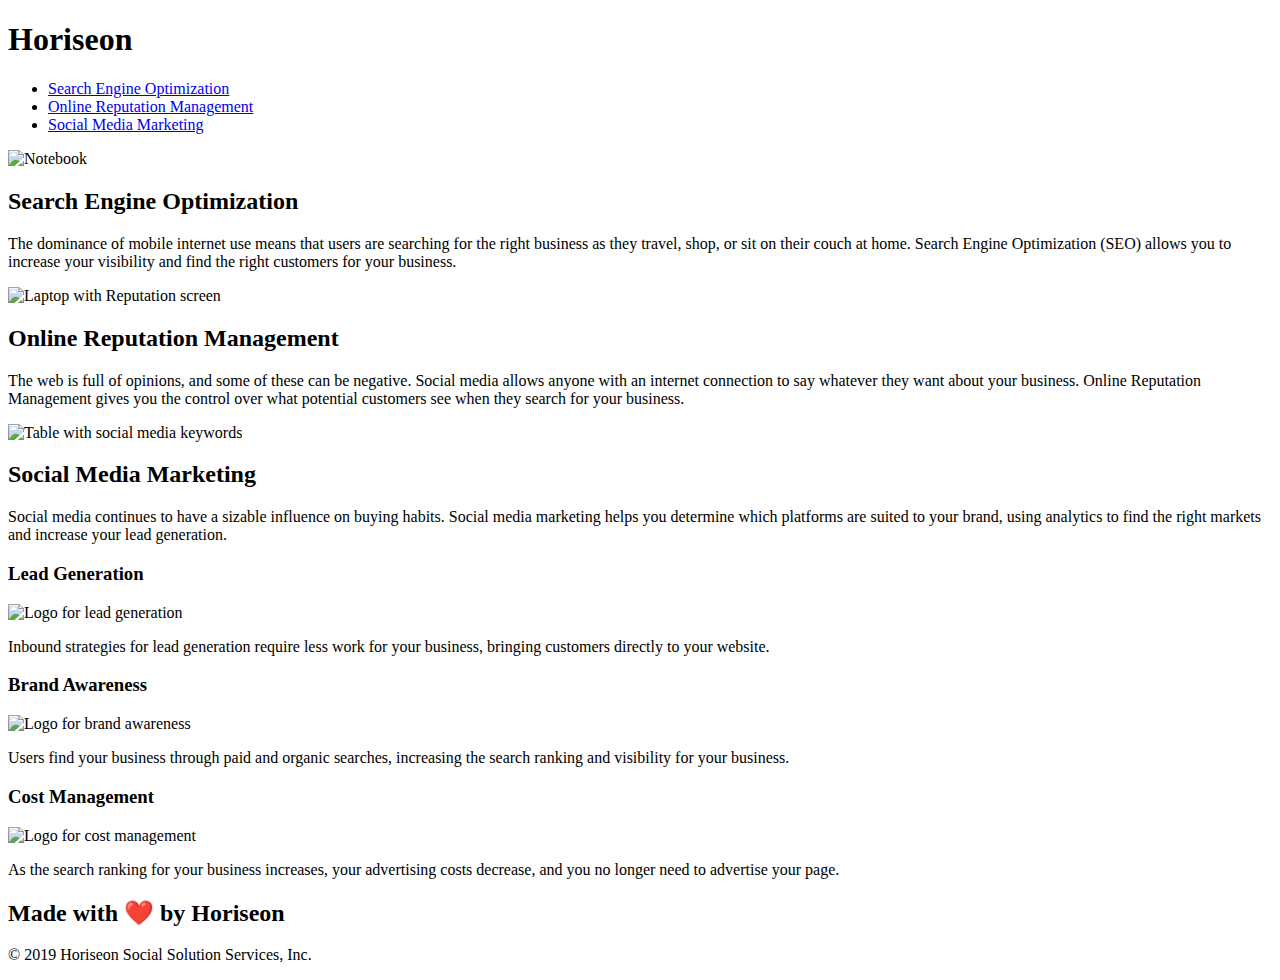
==== index.html @ b28fc50c "corrected file order" ====
<!DOCTYPE html>
<html lang="en-us">

<head>
    <title>Horiseon Website</title>
    <meta charset="UTF-8" />
    <link rel="stylesheet" type="text/css" href="assets/css/style.css">
</head>

<body>
    <header><!--changed section to header for simplicity/reflected in CSS-->
        <h1>Hori<span id="seo">seo</span>n</h1><!--changed class to id for simplicity when using CSS-->
        <nav><!--created a nav div to better update the CSS file-->
            <ul>
                <li>
                    <a href="#search-engine-optimization">Search Engine Optimization</a>
                </li>
                <li>
                    <a href="#online-reputation-management">Online Reputation Management</a>
                </li>
                <li>
                    <a href="#social-media-marketing">Social Media Marketing</a>
                </li>
            </ul>
        </nav>
    </header>

    <main><!--added a "main" div to better update the load time of the webpage/more info in CSS file-->
        <section><!--changed div to "section" and reflected in CSS for simplicity-->
            <article id="search-engine-optimization"><!--div changed to "article" for simplicty in CSS and all classes in section removed and updated to ONLY ids-->
                <img src="./assets/images/search-engine-optimization.jpg" class="float-left" alt="Notebook" />
                <h2>Search Engine Optimization</h2>
                <p>
                    The dominance of mobile internet use means that users are searching for the right business as they travel, shop, or sit on their couch at home. Search Engine Optimization (SEO) allows you to increase your visibility and find the right customers for your business.
                </p>
            </article>
            <article id="online-reputation-management"><!--see article comment above-->
                <img src="./assets/images/online-reputation-management.jpg" class="float-right" alt="Laptop with Reputation screen" />
                <h2>Online Reputation Management</h2>
                <p>
                    The web is full of opinions, and some of these can be negative. Social media allows anyone with an internet connection to say whatever they want about your business. Online Reputation Management gives you the control over what potential customers see when they search for your business.
                </p>
            </article>
            <article id="social-media-marketing"><!--see article comment above-->
                <img src="./assets/images/social-media-marketing.jpg" class="float-left" alt="Table with social media keywords" />
                <h2>Social Media Marketing</h2>
                <p>
                    Social media continues to have a sizable influence on buying habits. Social media marketing helps you determine which platforms are suited to your brand, using analytics to find the right markets and increase your lead generation.
                </p>
            </article>
        </section>
        <aside><!--updated div to read as "aside" for simplicity-->
            <div><!--removed classes for sepearate sections within this "aside" to further simplify the CSS file-->
                <h3>Lead Generation</h3>
                <img src="./assets/images/lead-generation.png" alt="Logo for lead generation" />
                <p>
                    Inbound strategies for lead generation require less work for your business, bringing customers directly to your website.
                </p>
            </div>
            <div>
                <h3>Brand Awareness</h3>
                <img src="./assets/images/brand-awareness.png" alt="Logo for brand awareness" />
                <p>
                    Users find your business through paid and organic searches, increasing the search ranking and visibility for your business.
                </p>
            </div>
            <div>
                <h3>Cost Management</h3>
                <img src="./assets/images/cost-management.png" alt="Logo for cost management" />
                <p>
                    As the search ranking for your business increases, your advertising costs decrease, and you no longer need to advertise your page.
                </p>
            </div>
        </aside>
    </main>
    
    <footer>
        <h2>Made with ❤️️ by Horiseon</h2>
        <p>
            &copy; 2019 Horiseon Social Solution Services, Inc.
        </p>
    </footer>
</body>

</html>
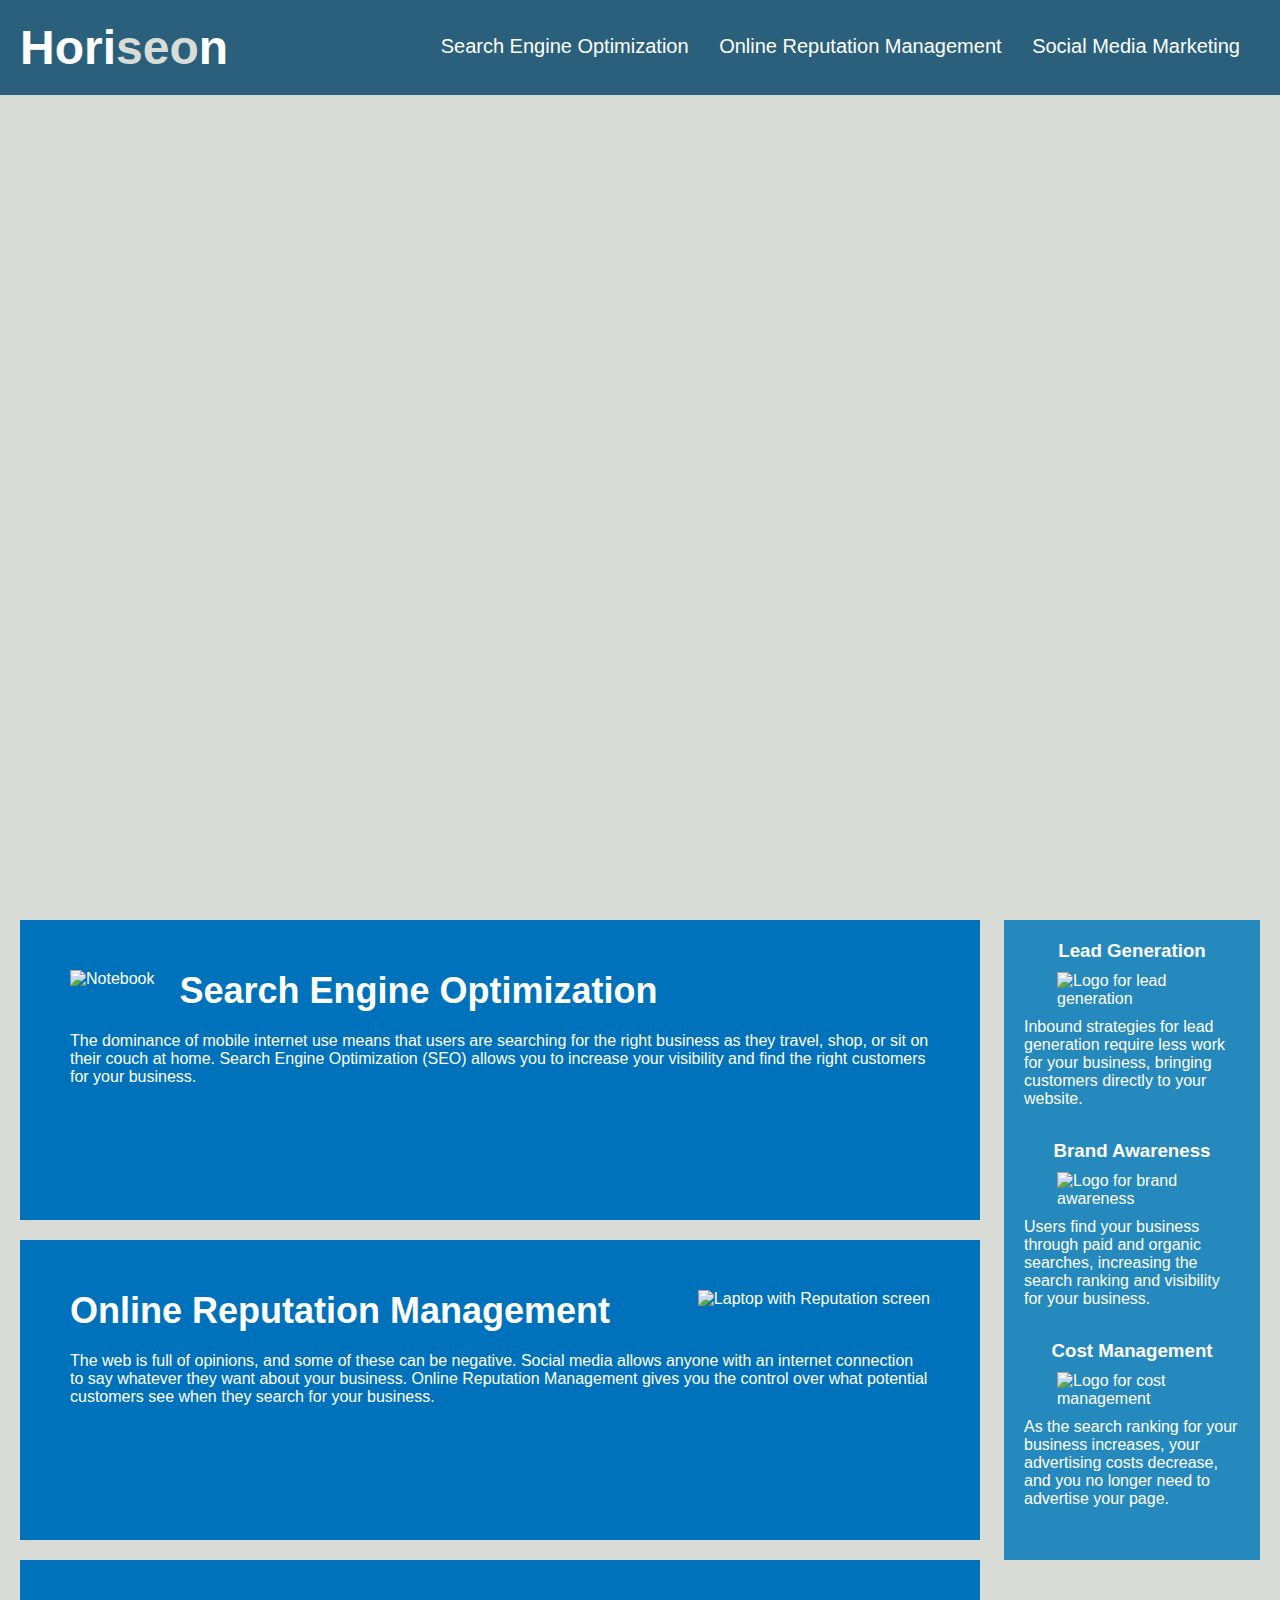
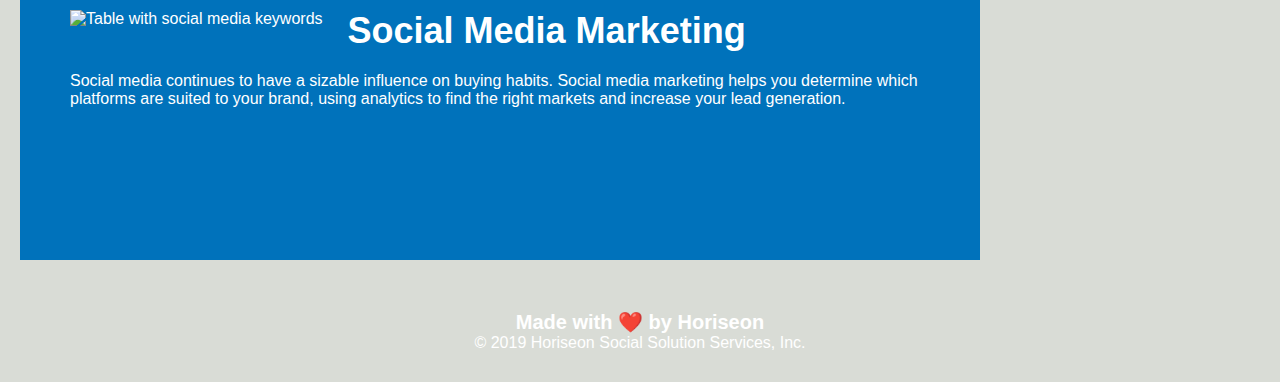
==== commit f52e9ba7: "updated Assets folder" ====
--- a/index.html
+++ b/index.html
@@ -4,7 +4,7 @@
 <head>
     <title>Horiseon Website</title>
     <meta charset="UTF-8" />
-    <link rel="stylesheet" type="text/css" href="assets/css/style.css">
+    <link rel="stylesheet" type="text/css" href="Assets/css/style.css">
 </head>
 
 <body>
--- a/Assets/css/style.css
+++ b/Assets/css/style.css
@@ -0,0 +1,146 @@
+/* set style for all elements of the HTML page */
+* {
+    box-sizing: border-box;
+    padding: 0;
+    margin: 0;
+    color: #ffffff/*removed color from individual elements and added to ALL for simplification*/
+}
+
+/* set page background color */
+body {
+    background-color: #d9dcd6;
+}
+
+/* insert background image before main
+found at https://stackoverflow.com/questions/11834112/semantics-empty-div-for-background-image
+this completely removes the hero class from before */
+main:before {
+    content: "";
+    display: block;
+    height: 800px;
+    width: 100%;
+    margin-bottom: 25px;
+    background-image: url("../images/digital-marketing-meeting.jpg");
+    background-size: cover;
+    background-position: center;
+}
+
+/* set header formatting */
+header {
+    padding: 20px;
+    font-family: 'Trebuchet MS', 'Lucida Sans Unicode', 'Lucida Grande', 'Lucida Sans', Arial, sans-serif;
+    background-color: #2a607c;
+}
+
+/* header h1 settings */
+header h1 {
+    display: inline-block;
+    font-size: 48px;
+}
+
+/* different color for "seo" in header */
+#seo {
+    color: #d9dcd6;
+}
+
+/* nav link formatting */
+header nav {
+    padding-top: 15px;
+    margin-right: 20px;
+    float: right;
+    font-family: 'Gill Sans', 'Gill Sans MT', Calibri, 'Trebuchet MS', sans-serif;
+    font-size: 20px;
+}
+
+/* format nav list items and remove bullet points */
+header nav ul li {
+    display: inline-block;
+    margin-left: 25px;
+    list-style-type: none;
+}
+
+/* no underline on hyperlinks */
+a {
+    text-decoration: none;
+}
+
+/* paragraph font size */
+p {
+    font-size: 16px;
+}
+
+/* image formatting left */
+.float-left {
+    float: left;
+    margin-right: 25px;
+}
+
+/* image formatting right */
+.float-right {
+    float: right;
+    margin-left: 25px;
+}
+
+/* section formatting */
+section {
+    width: 75%;
+    display: inline-block;
+    margin-left: 20px;
+}
+
+/* article formatting within section */
+article {
+    margin-bottom: 20px;
+    padding: 50px;
+    height: 300px;
+    font-family: 'Gill Sans', 'Gill Sans MT', Calibri, 'Trebuchet MS', sans-serif;
+    background-color: #0072bb;
+}
+
+article img {
+    max-height: 200px;
+}
+
+article h2 {
+    margin-bottom: 20px;
+    font-size: 36px;
+}
+
+/* aside formatting */
+aside {
+    margin-right: 20px;
+    padding: 20px;
+    clear: both;
+    float: right;
+    width: 20%;
+    height: 100%;
+    font-family: 'Gill Sans', 'Gill Sans MT', Calibri, 'Trebuchet MS', sans-serif;
+    background-color: #2589bd;
+}
+
+aside div {
+    margin-bottom: 32px;
+}
+
+aside div h3 {
+    margin-bottom: 10px;
+    text-align: center;
+}
+
+aside div img {
+    display: block;
+    margin: 10px auto;
+    max-width: 150px;
+}
+
+/* footer formatting */
+footer {
+    padding: 30px;
+    clear: both;
+    font-family: 'Trebuchet MS', 'Lucida Sans Unicode', 'Lucida Grande', 'Lucida Sans', Arial, sans-serif;
+    text-align: center;
+}
+
+footer h2 {
+    font-size: 20px;
+}